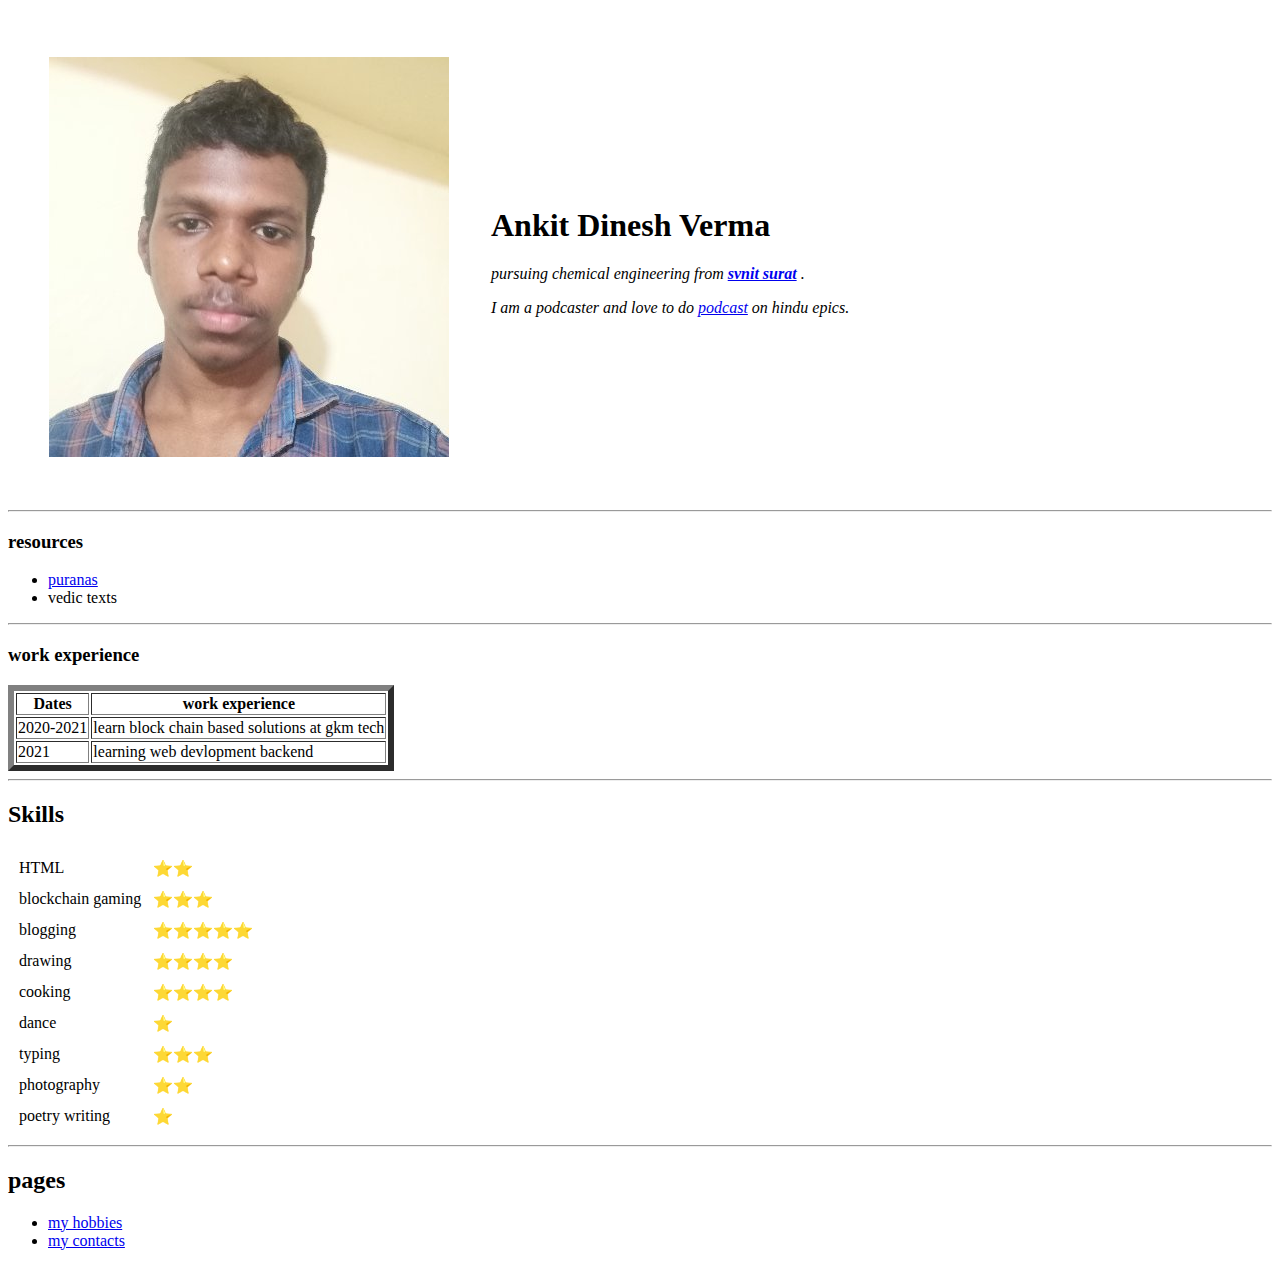
==== index.html @ 65f944af "added initial cv websites" ====
<!DOCTYPE html>
<html lang="en" dir="ltr">

<head>
  <meta charset="utf-8">
  <title>MY PERSONAL WEBSITE</title>
</head>

<body>
  <table cellspacing="40">
    <tr>
      <td><img src="images/ankit verma.jpg" alt="Ankit profile picture"></td>
      <td>
        <h1>Ankit Dinesh Verma</h1>
        <p>
          <em>pursuing chemical engineering from <strong>
              <a href="https://www.svnit.ac.in/">svnit surat</a>


            </strong>.<em>
        </p>
        <p>
          I am a podcaster and love to do <a href="https://open.spotify.com/show/3FEPaJf0R1uPH5axhOhOr4">podcast</a> on hindu epics.
      </td>
      </p>
    </tr>
  </table>
  <hr>
  <h3>resources</h3>
  <ul>
    <li>
      <a href="https://open.spotify.com/show/3FEPaJf0R1uPH5axhOhOr4">puranas</a>
    </li>
    <li>
      vedic texts
    </li>

  </ul>
  <hr>
  <h3>work experience</h3>
  <table border="6">
    <thead>
      <tr>
        <th>Dates</th>
        <th>work experience </th>
      </tr>
    </thead>
    <tbody>
      <tr>
        <td>2020-2021</td>
        <td>learn block chain based solutions at gkm tech</td>
      </tr>
      <tr>
        <td>2021</td>
        <td>learning web devlopment backend</td>
      </tr>
    </tbody>
  </table>
  <hr>
  <h2>Skills</h2>
  <table cellspacing="10">
    <tr>
      <td>HTML </td>
      <td>⭐⭐</td>
    </tr>
    <tr>
      <td>blockchain gaming</td>
      <td>⭐⭐⭐</td>
    </tr>
    <tr>
      <td>blogging</td>
      <td>⭐⭐⭐⭐⭐</td>
    </tr>

    <tr>
      <td>drawing</td>
      <td>⭐⭐⭐⭐</td>
    </tr>
    <tr>
      <td>cooking</td>
      <td>⭐⭐⭐⭐</td>
    </tr>
    <tr>
      <td>dance</td>
      <td>⭐</td>
    </tr>
    <tr>
      <td>typing</td>
      <td>⭐⭐⭐</td>
    </tr>
    <tr>
      <td>photography</td>
      <td>⭐⭐</td>
    </tr>
    <tr>
      <td>poetry writing</td>
      <td>⭐</td>
    </tr>
  </table>

  <hr>
  <h2> pages</h2>
  <ul>
    <li>
      <a href="hobbies.html">my hobbies</a>
    </li>

    <li>
      <a href="my contacts.html">my contacts</a>
    </li>

  </ul>
</body>

</html>
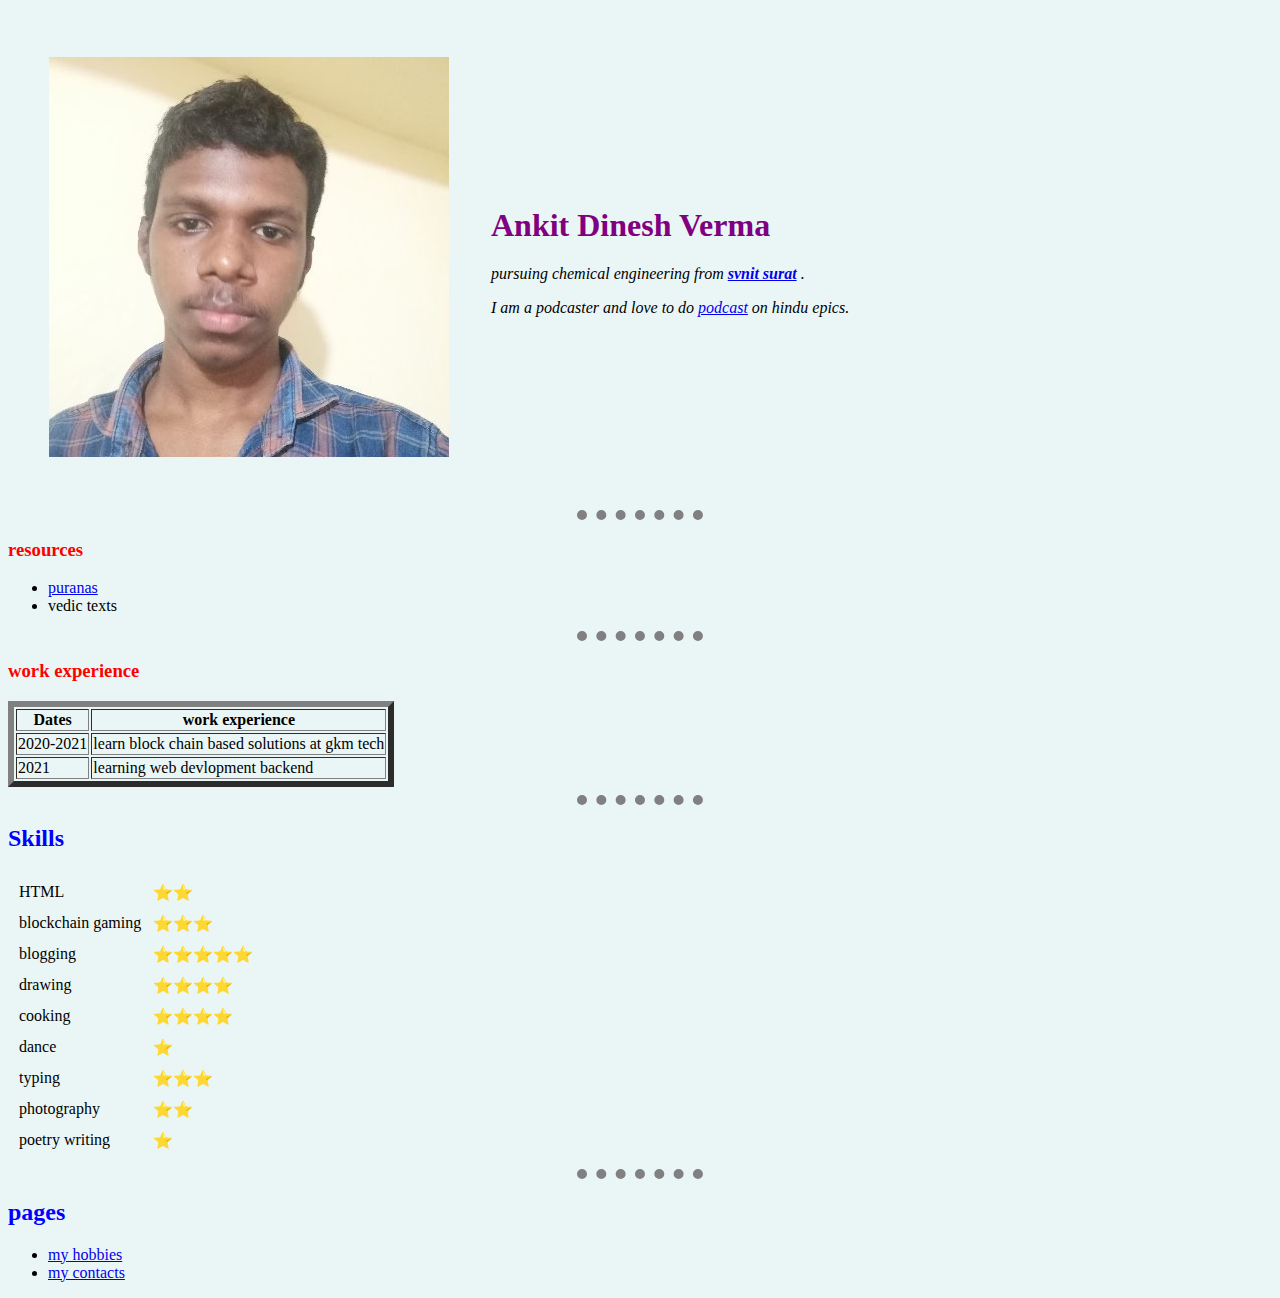
==== commit c6844afb: "Update index.html" ====
--- a/index.html
+++ b/index.html
@@ -3,7 +3,8 @@
 
 <head>
   <meta charset="utf-8">
-  <title>MY PERSONAL WEBSITE</title>
+  <title>🤠MY PERSONAL WEBSITE</title>
+    <link rel="stylesheet" href="css/style.css">
 </head>
 
 <body>
--- a/css/style.css
+++ b/css/style.css
@@ -0,0 +1,13 @@
+
+  body {
+    background-color: #EAF6F6;
+  }
+  h1{color: purple}
+  h3{color: red}
+h2{color: blue}
+  hr {
+  border-style:none;
+border-top-style: dotted;
+border-color: grey;
+border-width: 10px;
+width: 10%;}
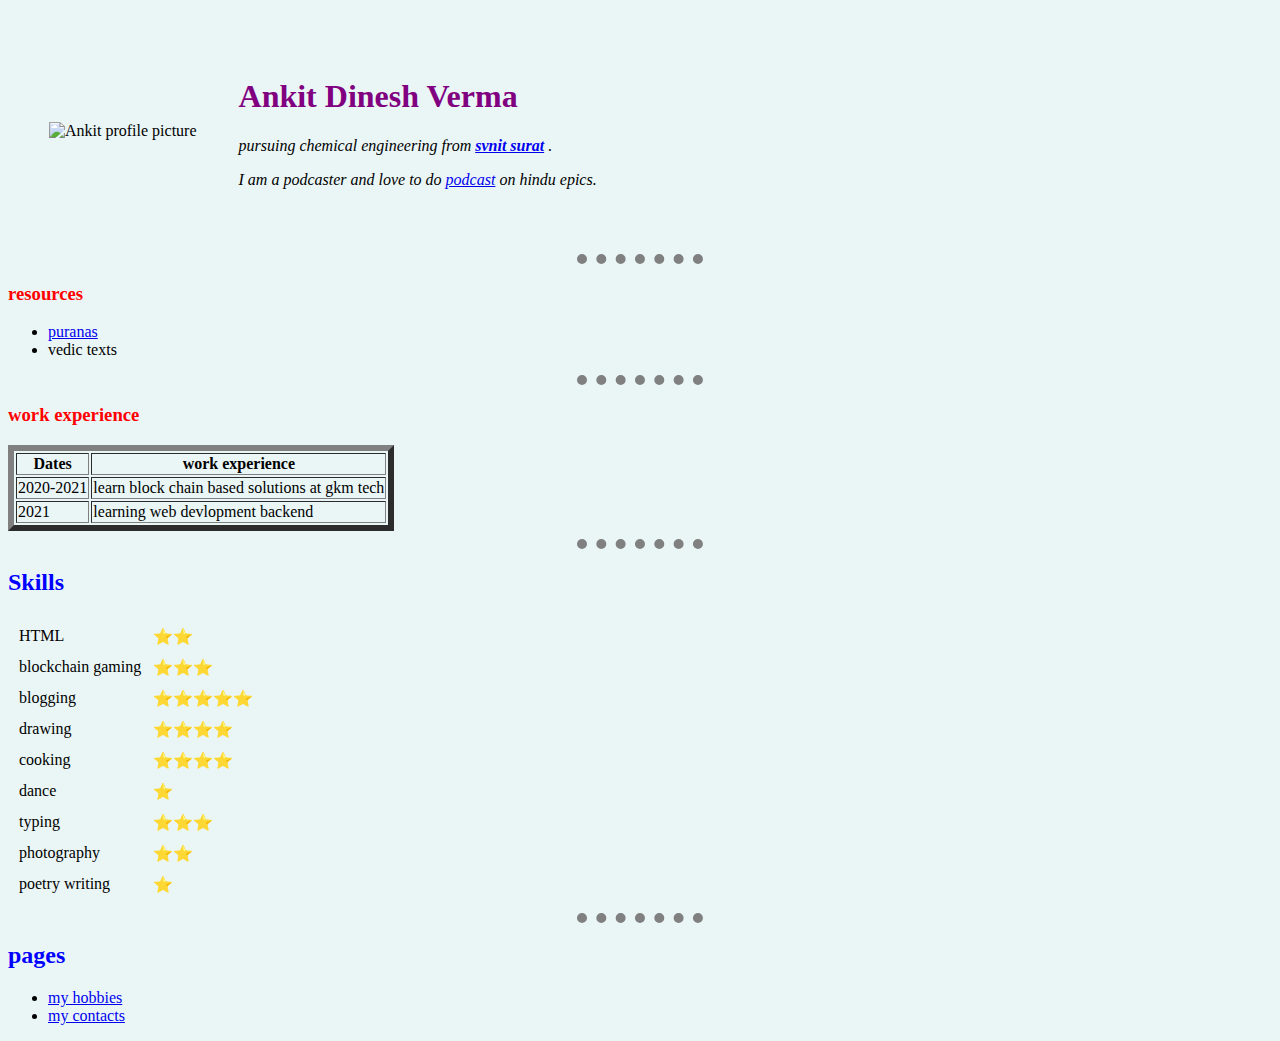
==== commit 9d04d2b6: "Update index.html" ====
--- a/index.html
+++ b/index.html
@@ -10,7 +10,7 @@
 <body>
   <table cellspacing="40">
     <tr>
-      <td><img src="images/ankit verma.jpg" alt="Ankit profile picture"></td>
+      <td><img src="images/4.jpg" alt="Ankit profile picture"></td>
       <td>
         <h1>Ankit Dinesh Verma</h1>
         <p>
